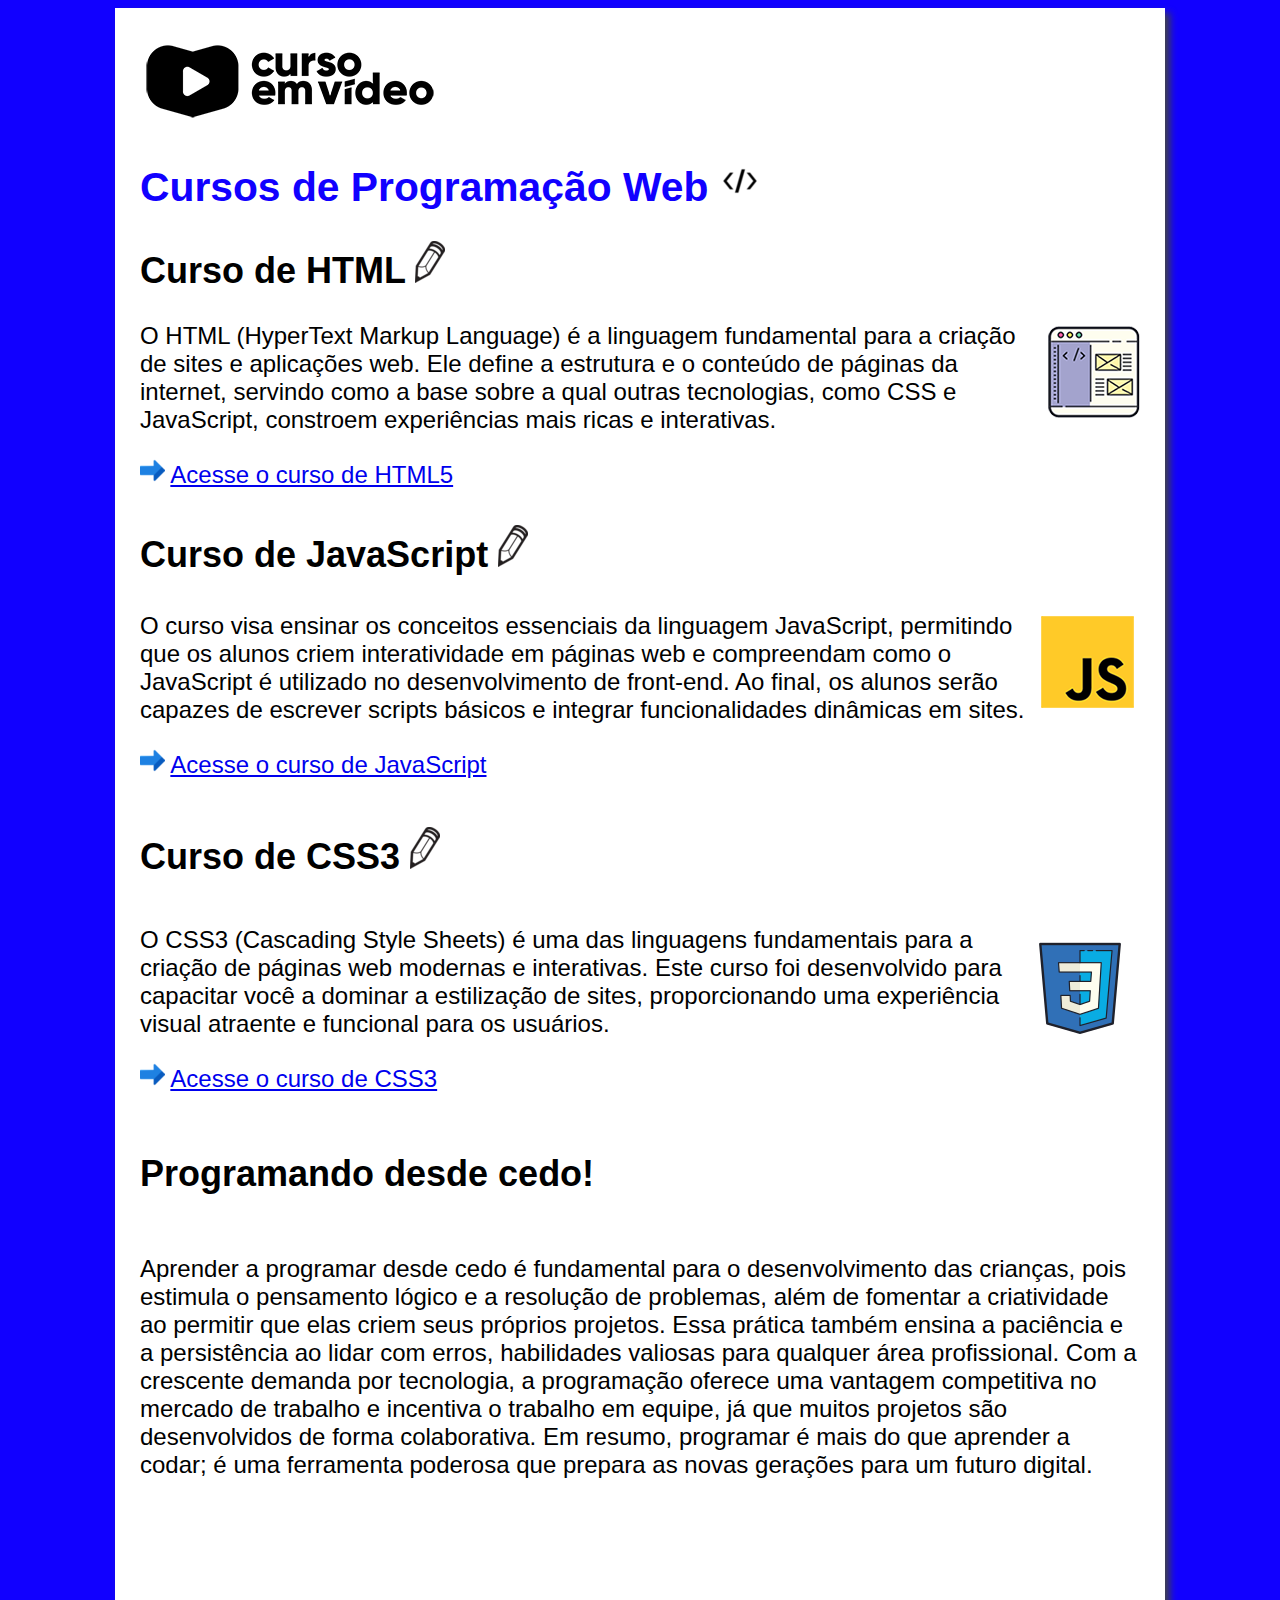
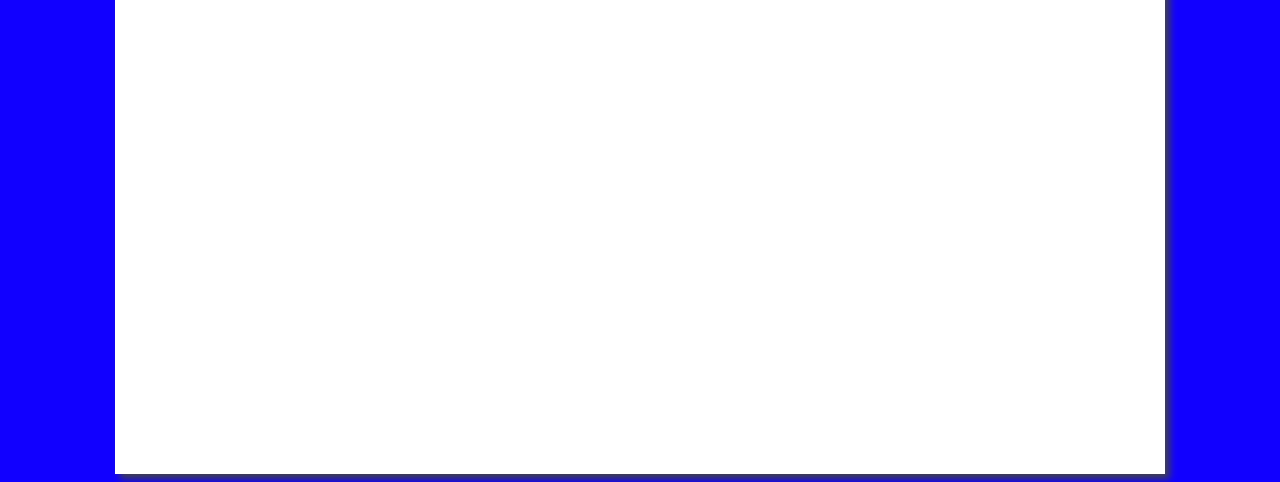
==== index.html @ a8f0a4af "delete criançaPC" ====
<!DOCTYPE html>
<html lang="pt-br">
<head>
    <meta charset="UTF-8">
    <meta name="viewport" content="width=device-width, initial-scale=1.0">
    <title>Cursos de Programação Grátis</title>
    <link rel="stylesheet" href="estilos/style.css">
</head>
<body>
    <main>
        <header>
            <img src="imagens/curso-em-video-pb.png" alt="Curso em Vídeo">
            <h1>Cursos de Programação Web <img src="imagens/html40.png" alt="lado"></h1>
        </header>
        <article>
            <h2>Curso de HTML <img src="imagens/lapisPB.png" alt="lapis"></h2>
            <img class="lado" src="imagens/curso-html-css.png" alt="Curso HTML">
            <p>O HTML (HyperText Markup Language) é a linguagem fundamental para a criação de sites e aplicações web. Ele define a estrutura e o conteúdo de páginas da internet, servindo como a base sobre a qual outras tecnologias, como CSS e JavaScript, constroem experiências mais ricas e interativas.</p>
            <p> <img src="imagens/setaazul.png" alt="seta"> <a href="cursohtml.html"> Acesse o curso de HTML5</a></p>
        <article>
            <h3>Curso de JavaScript <img src="imagens/lapisPB.png" alt="lapis"></h3>
            <img class="lado" src="imagens/curso-javascript.png" alt="Curso JavaScript">
            <p>O curso visa ensinar os conceitos essenciais da linguagem JavaScript, permitindo que os alunos criem interatividade em páginas web e compreendam como o JavaScript é utilizado no desenvolvimento de front-end. Ao final, os alunos serão capazes de escrever scripts básicos e integrar funcionalidades dinâmicas em sites.</p>
            <p> <img src="imagens/setaazul.png" alt="seta"> <a href="cursojavascript.html"> Acesse o curso de JavaScript</a></p>
        </article>
        <article>
            <h4>Curso de CSS3 <img src="imagens/lapisPB.png" alt="lapis"></h4>
            <img class="lado" src="imagens/icons8-css3-120.png" alt="Curso CSS3">
            <p>O CSS3 (Cascading Style Sheets) é uma das linguagens fundamentais para a criação de páginas web modernas e interativas. Este curso foi desenvolvido para capacitar você a dominar a estilização de sites, proporcionando uma experiência visual atraente e funcional para os usuários.</p>
            <p> <img src="imagens/setaazul.png" alt="seta"> <a href="cursocss5.html"> Acesse o curso de CSS3</a></p>
        </article>
        <article>
            <h5>Programando desde cedo!</h5>
            <p>Aprender a programar desde cedo é fundamental para o desenvolvimento das crianças, pois estimula o pensamento lógico e a resolução de problemas, além de fomentar a criatividade ao permitir que elas criem seus próprios projetos. Essa prática também ensina a paciência e a persistência ao lidar com erros, habilidades valiosas para qualquer área profissional. Com a crescente demanda por tecnologia, a programação oferece uma vantagem competitiva no mercado de trabalho e incentiva o trabalho em equipe, já que muitos projetos são desenvolvidos de forma colaborativa. Em resumo, programar é mais do que aprender a codar; é uma ferramenta poderosa que prepara as novas gerações para um futuro digital.
            </p>

            <iframe width="1000" height="540" src="https://www.youtube.com/embed/1abR0FEG16g?si=YV1_uqCperQpbJ9S" title="YouTube video player" frameborder="0" allow="accelerometer; autoplay; clipboard-write; encrypted-media; gyroscope; picture-in-picture; web-share" referrerpolicy="strict-origin-when-cross-origin" allowfullscreen></iframe>            
        </article>
    </main>
</body>
</html>
---- estilos/style.css ----
* {
    font-family: Arial, Helvetica, sans-serif;
    font-size: 24px;
}

body{
    background-color: rgb(17, 0, 255);

}

main {
    background-color: white;
    width: 1000px;
    margin: auto;
    padding: 25px;
    box-shadow: 5px 5px 7px rgb(65, 65, 73)
}
 h1{
    font-size: 1.7em;
    color: rgb(17, 0, 255);
 }

 h2{
    font-size: 1.5em;
 }

 h3 {
    font-size: 1.5em;
}

h4 {
    font-size: 1.5em;
}

h5 {
    font-size: 1.5em;
}

 img.lado {
    float: right;
 }
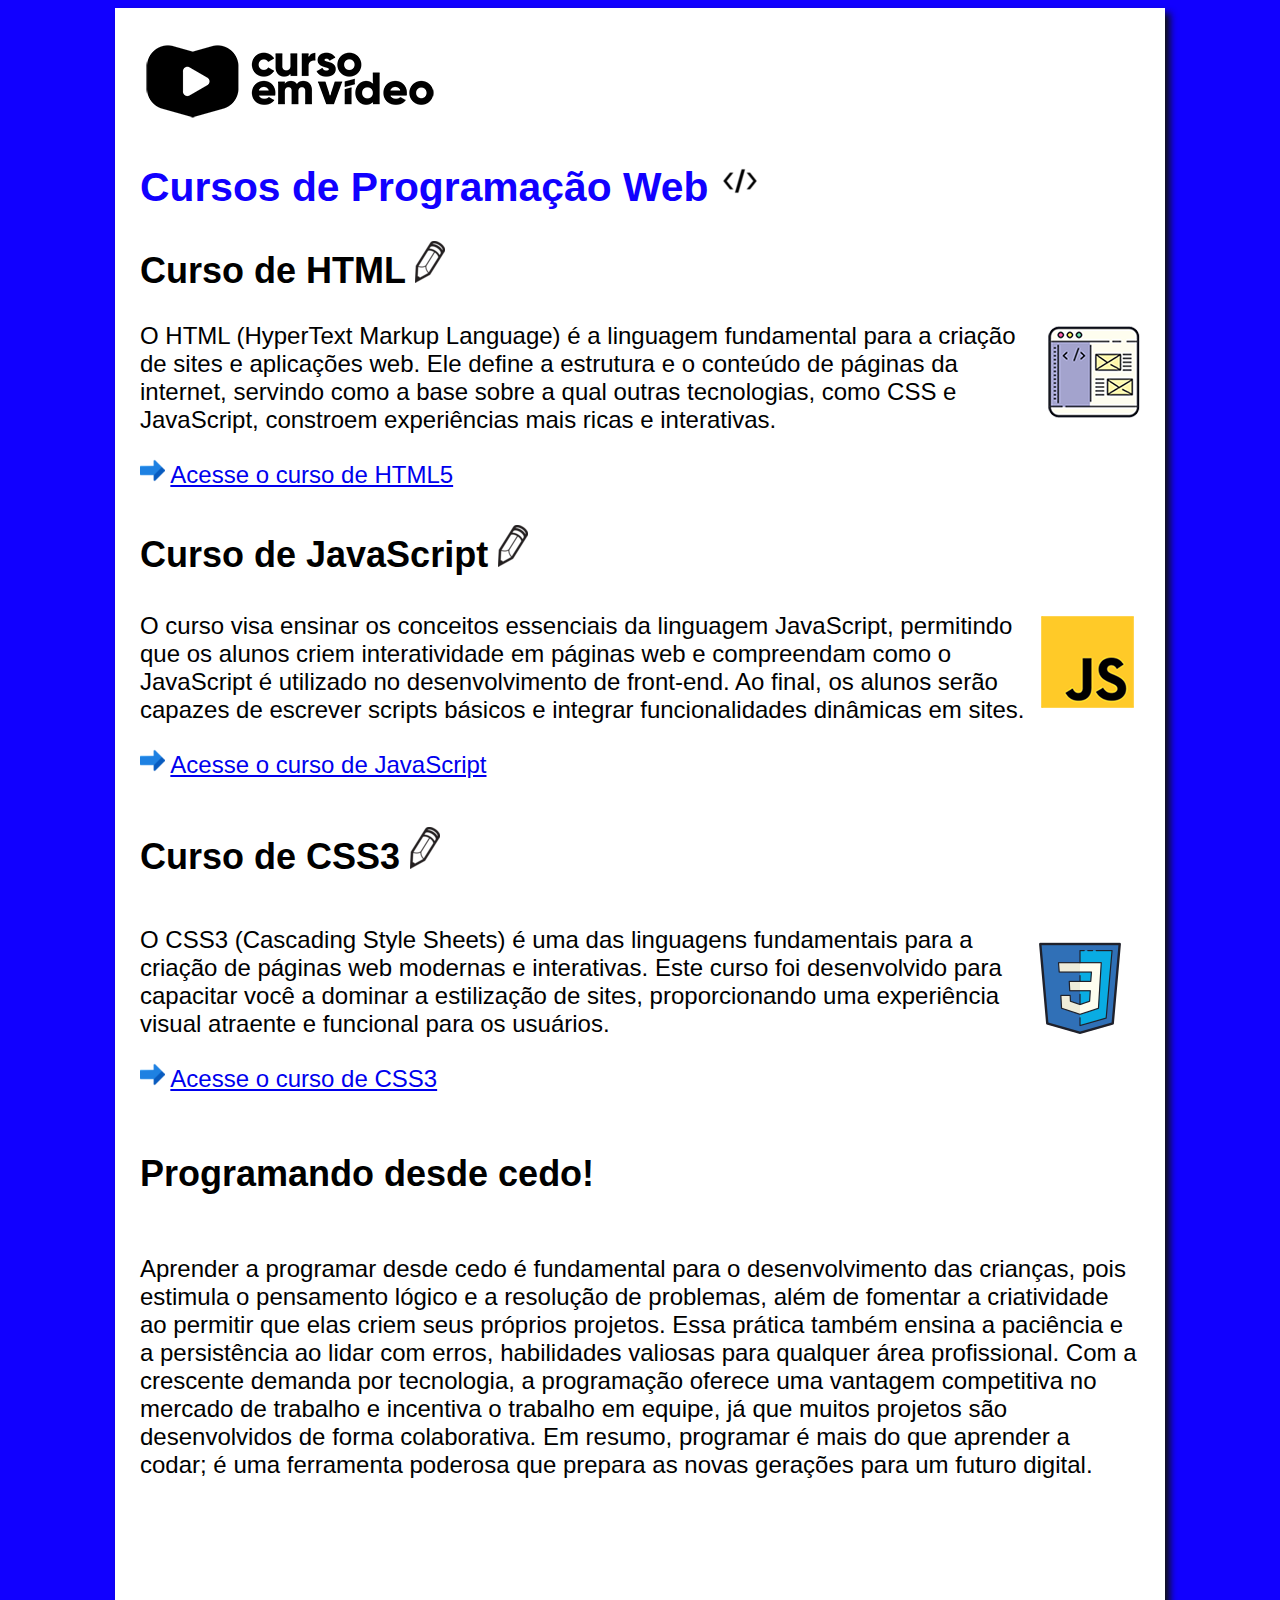
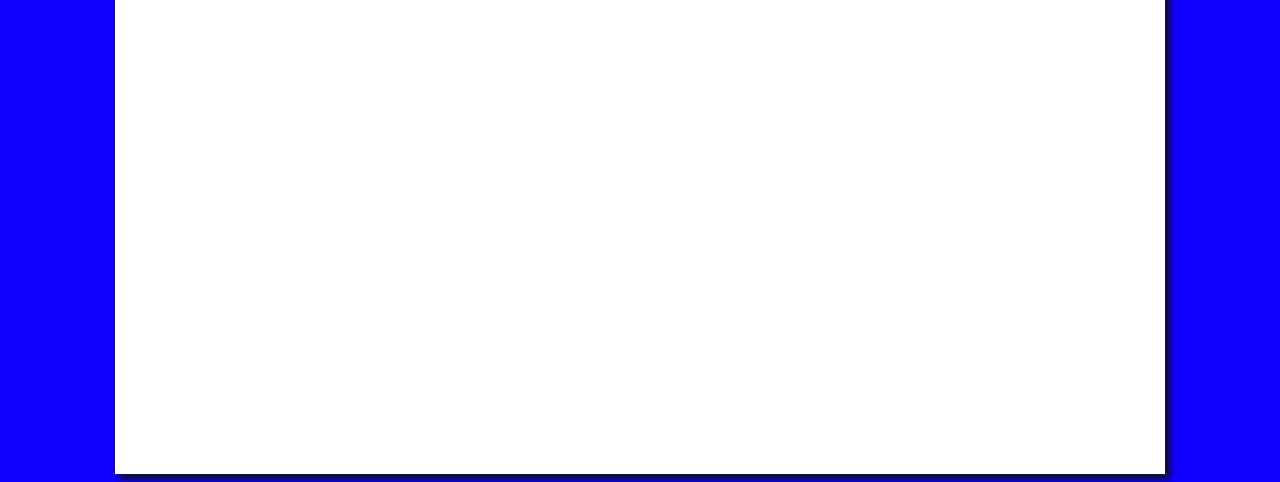
==== commit 49dded28: "teste media query" ====
--- a/index.html
+++ b/index.html
@@ -34,7 +34,7 @@
             <p>Aprender a programar desde cedo é fundamental para o desenvolvimento das crianças, pois estimula o pensamento lógico e a resolução de problemas, além de fomentar a criatividade ao permitir que elas criem seus próprios projetos. Essa prática também ensina a paciência e a persistência ao lidar com erros, habilidades valiosas para qualquer área profissional. Com a crescente demanda por tecnologia, a programação oferece uma vantagem competitiva no mercado de trabalho e incentiva o trabalho em equipe, já que muitos projetos são desenvolvidos de forma colaborativa. Em resumo, programar é mais do que aprender a codar; é uma ferramenta poderosa que prepara as novas gerações para um futuro digital.
             </p>
 
-            <iframe width="1000" height="540" src="https://www.youtube.com/embed/1abR0FEG16g?si=YV1_uqCperQpbJ9S" title="YouTube video player" frameborder="0" allow="accelerometer; autoplay; clipboard-write; encrypted-media; gyroscope; picture-in-picture; web-share" referrerpolicy="strict-origin-when-cross-origin" allowfullscreen></iframe>            
+            <iframe class="edu" width="1000" height="540" src="https://www.youtube.com/embed/1abR0FEG16g?si=YV1_uqCperQpbJ9S" title="YouTube video player" frameborder="0" allow="accelerometer; autoplay; clipboard-write; encrypted-media; gyroscope; picture-in-picture; web-share" referrerpolicy="strict-origin-when-cross-origin" allowfullscreen></iframe>            
         </article>
     </main>
 </body>
--- a/estilos/style.css
+++ b/estilos/style.css
@@ -1,4 +1,4 @@
-* {
+*{
     font-family: Arial, Helvetica, sans-serif;
     font-size: 24px;
 }
@@ -13,31 +13,33 @@
     width: 1000px;
     margin: auto;
     padding: 25px;
-    box-shadow: 5px 5px 7px rgb(65, 65, 73)
+    box-shadow: 5px 5px 7px rgb(17, 17, 17)
 }
  h1{
     font-size: 1.7em;
     color: rgb(17, 0, 255);
  }
 
- h2{
+ h2, h3, h4, h5{
     font-size: 1.5em;
  }
-
- h3 {
-    font-size: 1.5em;
-}
-
-h4 {
-    font-size: 1.5em;
-}
-
-h5 {
-    font-size: 1.5em;
-}
 
  img.lado {
     float: right;
  }
 
+ @media(max-width: 450px) {
+    main{
+        background-color: white;
+        width: 450px;
+        margin: flex;
+        padding: 25px;
+        box-shadow: 5px 5px 7px rgb(17, 17, 17);
+    }
+    iframe.edu{
+        width: 450px;
+        height: 300px;
+    }
+ }
 
+
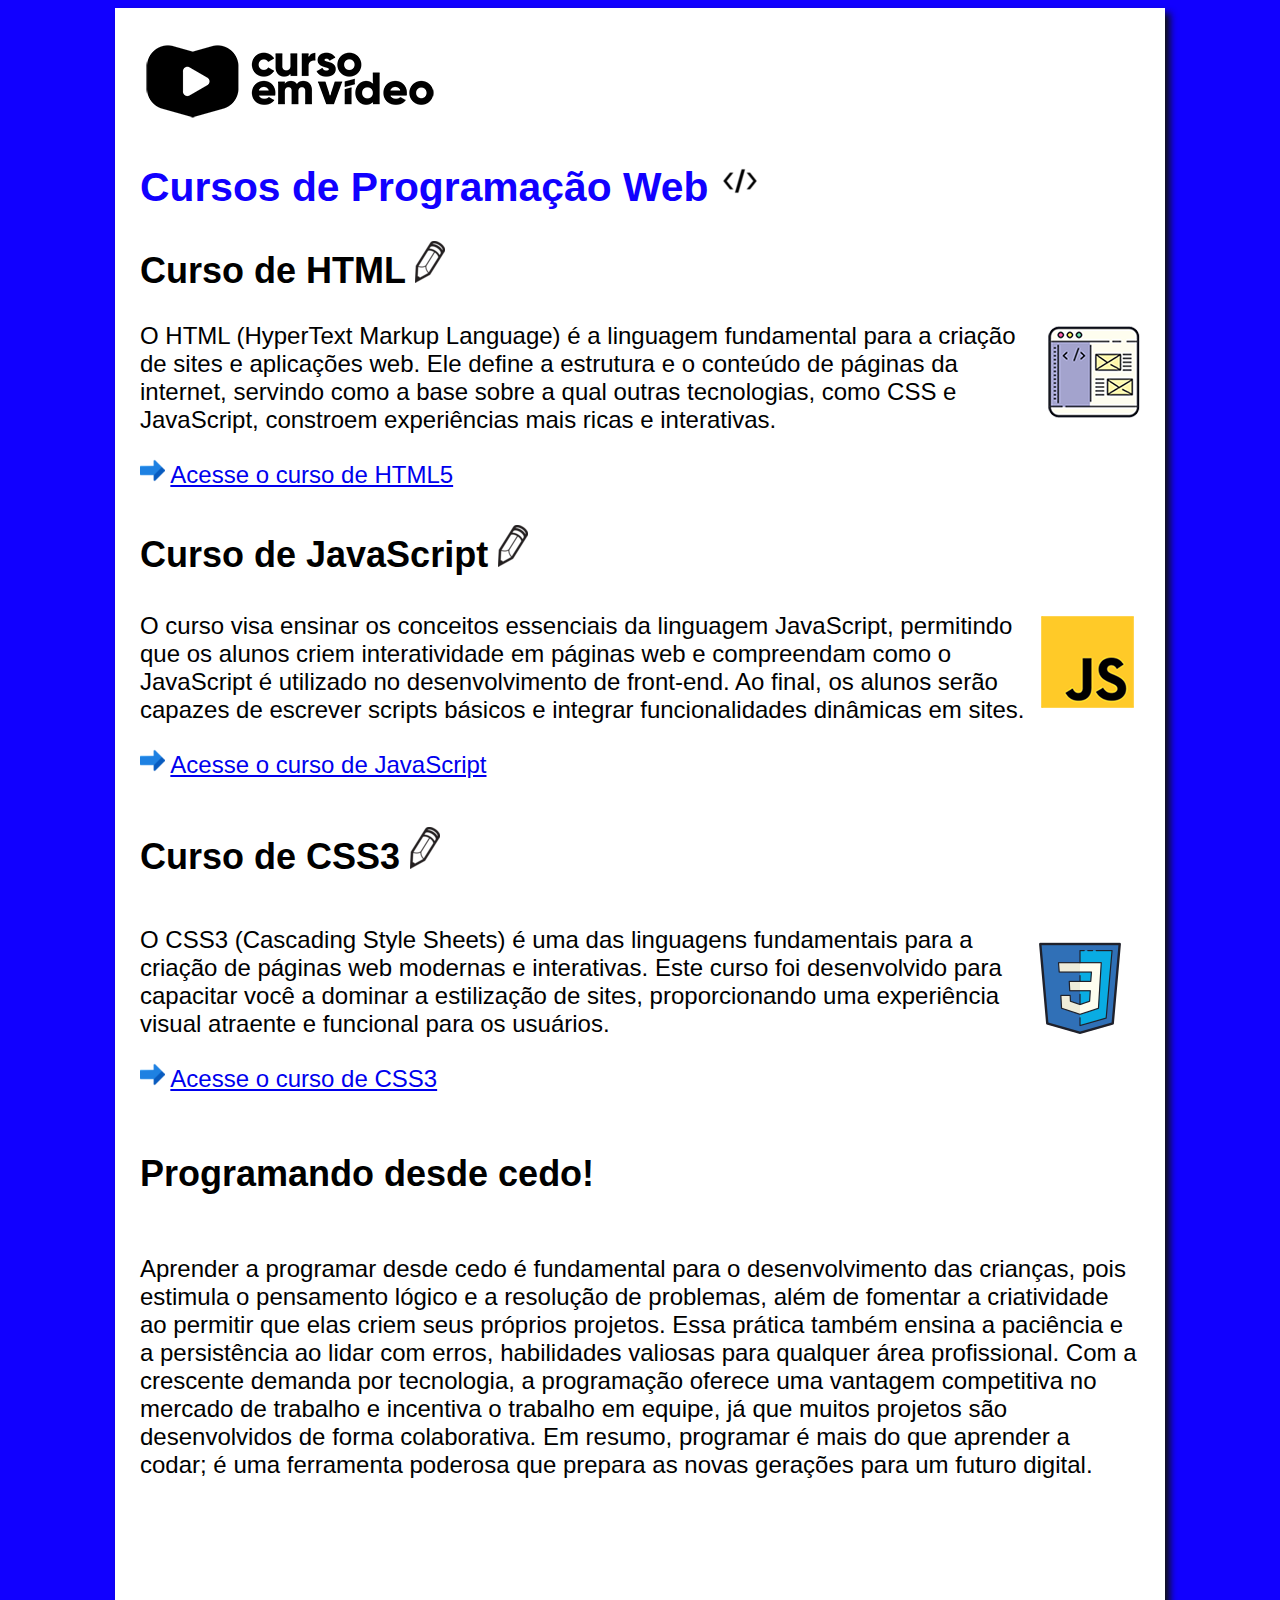
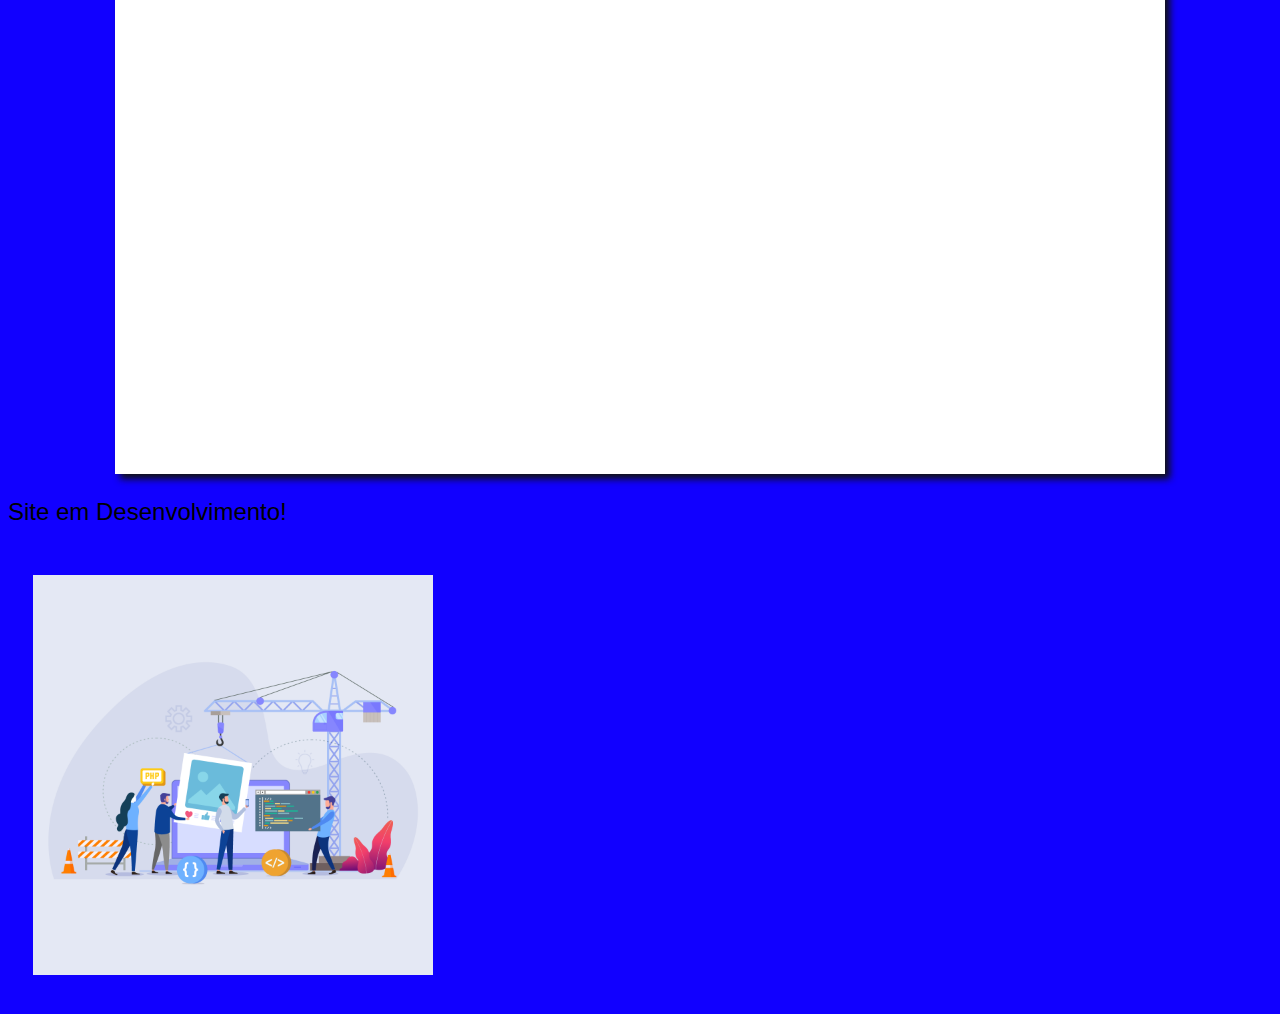
==== commit 67512647: "responsividade mobile" ====
--- a/index.html
+++ b/index.html
@@ -36,6 +36,8 @@
 
             <iframe class="edu" width="1000" height="540" src="https://www.youtube.com/embed/1abR0FEG16g?si=YV1_uqCperQpbJ9S" title="YouTube video player" frameborder="0" allow="accelerometer; autoplay; clipboard-write; encrypted-media; gyroscope; picture-in-picture; web-share" referrerpolicy="strict-origin-when-cross-origin" allowfullscreen></iframe>            
         </article>
-    </main>
+    </main
+    ><p>Site em Desenvolvimento!</p>
+    <img class="work" src="imagens/SiteManuteção.png" alt="Manutenção">
 </body>
 </html>--- a/estilos/style.css
+++ b/estilos/style.css
@@ -28,6 +28,11 @@
     float: right;
  }
 
+ img.work{
+    width: 400px;
+    padding: 25px;
+ }
+
  @media(max-width: 450px) {
     main{
         background-color: white;
@@ -40,6 +45,10 @@
         width: 450px;
         height: 300px;
     }
+    img.work{
+        width: 200px
+    }
+
  }
 
 
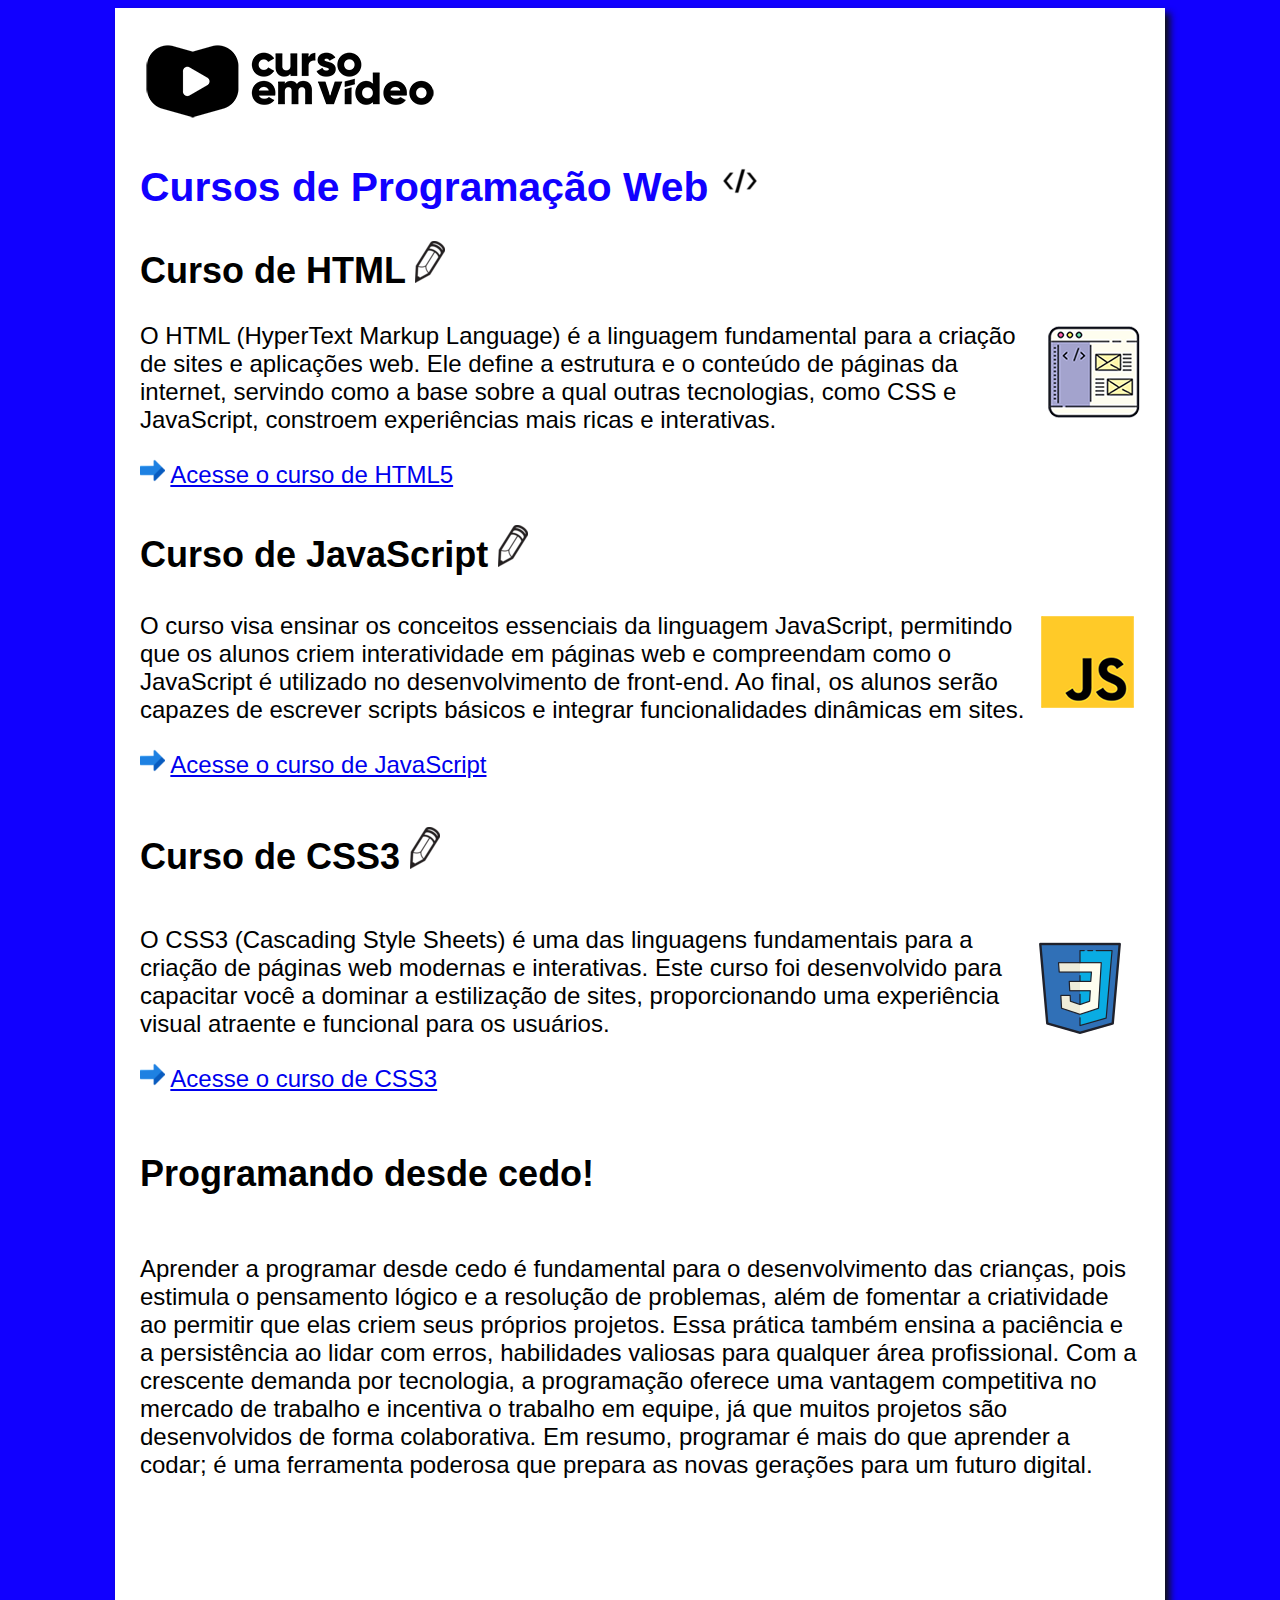
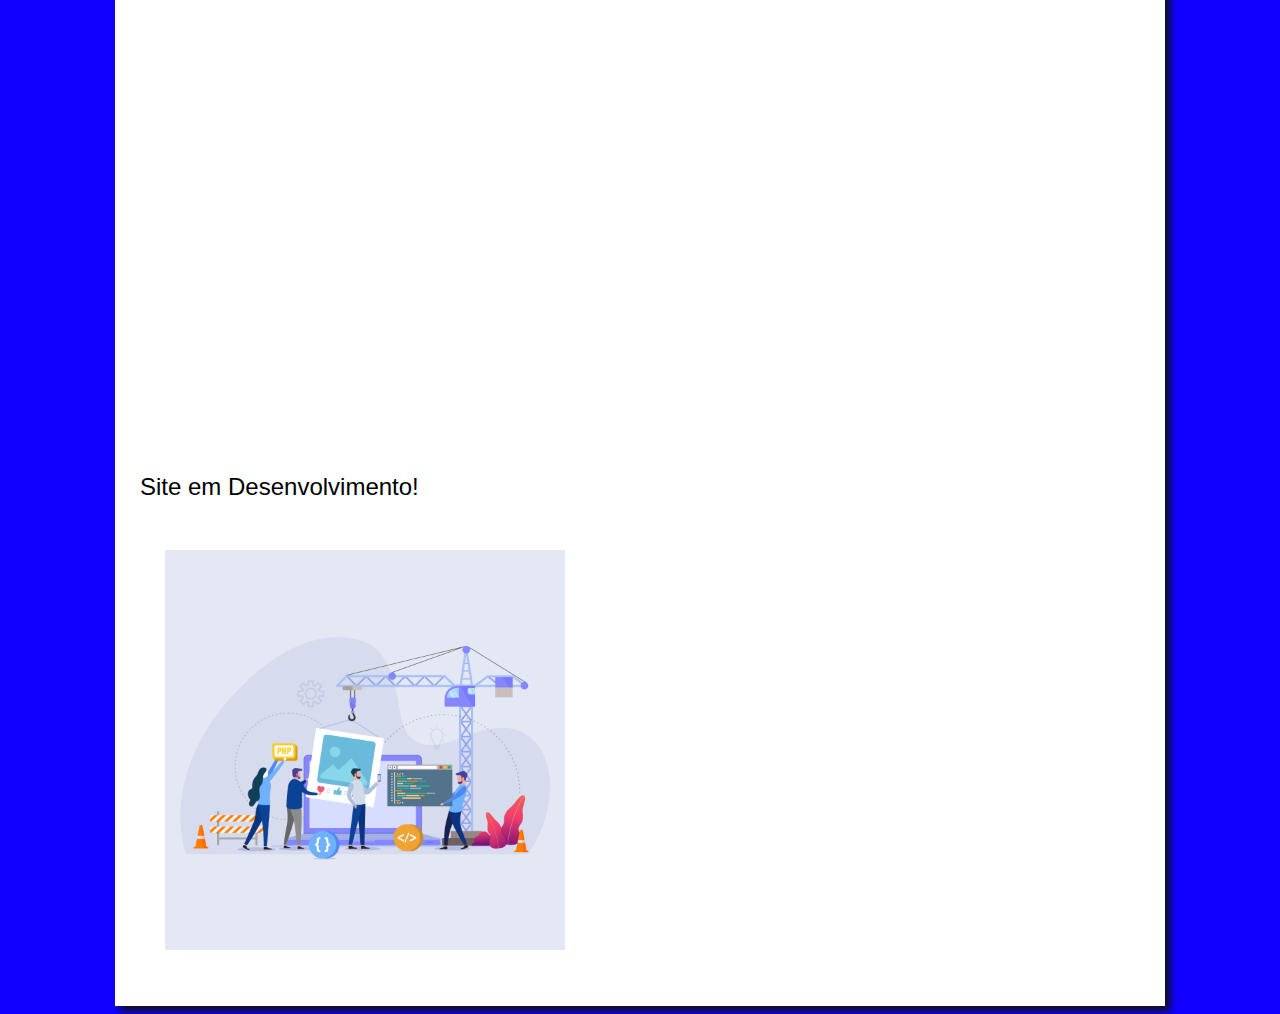
==== commit 6cebf12d: "site em desen" ====
--- a/index.html
+++ b/index.html
@@ -36,8 +36,8 @@
 
             <iframe class="edu" width="1000" height="540" src="https://www.youtube.com/embed/1abR0FEG16g?si=YV1_uqCperQpbJ9S" title="YouTube video player" frameborder="0" allow="accelerometer; autoplay; clipboard-write; encrypted-media; gyroscope; picture-in-picture; web-share" referrerpolicy="strict-origin-when-cross-origin" allowfullscreen></iframe>            
         </article>
-    </main
-    ><p>Site em Desenvolvimento!</p>
-    <img class="work" src="imagens/SiteManuteção.png" alt="Manutenção">
+        <p>Site em Desenvolvimento!</p>
+        <img class="work" src="imagens/SiteManuteção.png" alt="Manutenção">
+    </main>
 </body>
 </html>--- a/estilos/style.css
+++ b/estilos/style.css
@@ -46,7 +46,9 @@
         height: 300px;
     }
     img.work{
-        width: 200px
+        width: 200px;
+        padding: 25px;
+        
     }
 
  }
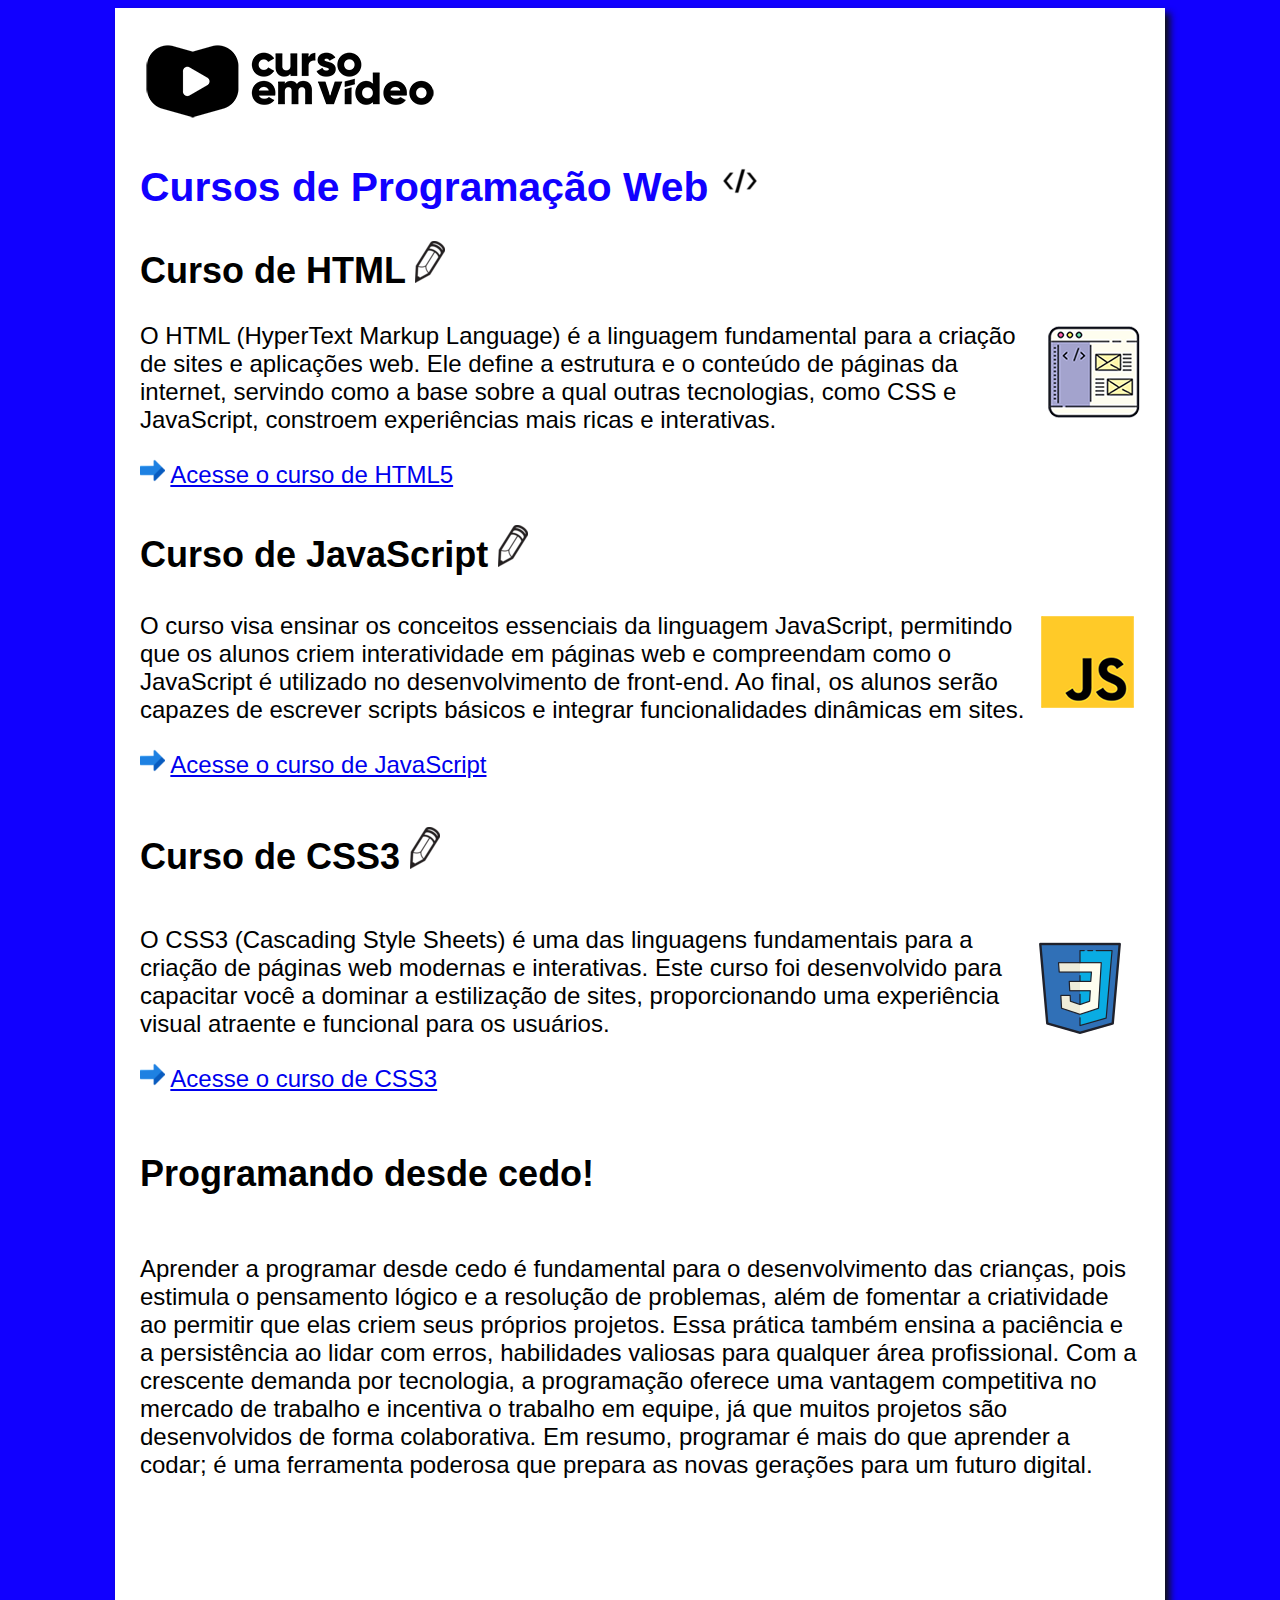
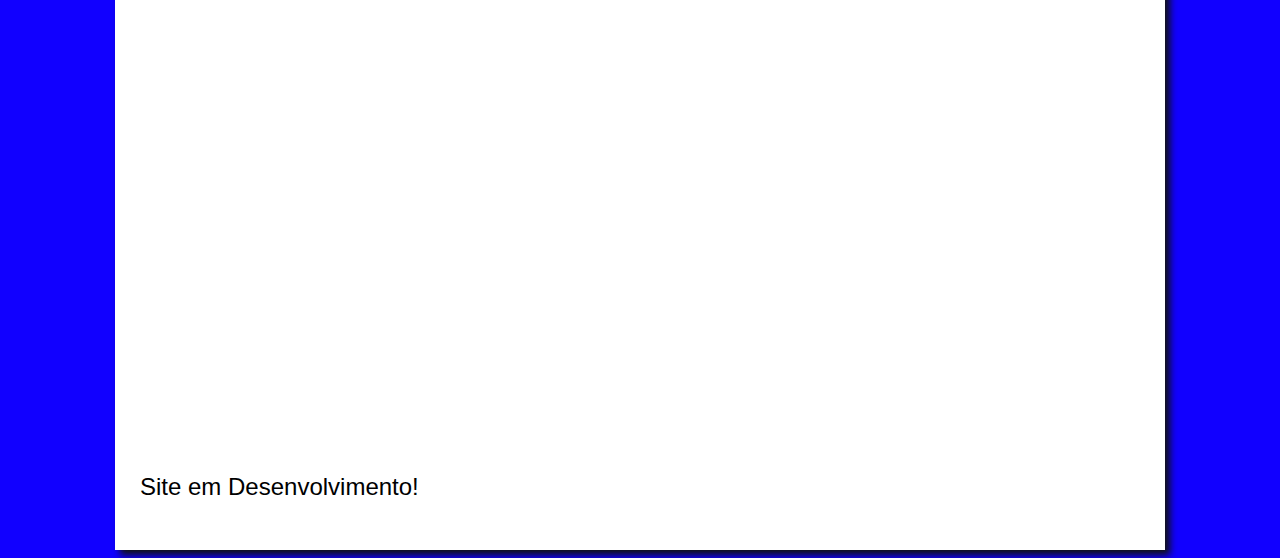
==== commit 21de4bd4: "site em des" ====
--- a/index.html
+++ b/index.html
@@ -37,7 +37,6 @@
             <iframe class="edu" width="1000" height="540" src="https://www.youtube.com/embed/1abR0FEG16g?si=YV1_uqCperQpbJ9S" title="YouTube video player" frameborder="0" allow="accelerometer; autoplay; clipboard-write; encrypted-media; gyroscope; picture-in-picture; web-share" referrerpolicy="strict-origin-when-cross-origin" allowfullscreen></iframe>            
         </article>
         <p>Site em Desenvolvimento!</p>
-        <img class="work" src="imagens/SiteManuteção.png" alt="Manutenção">
     </main>
 </body>
 </html>--- a/estilos/style.css
+++ b/estilos/style.css
@@ -28,11 +28,6 @@
     float: right;
  }
 
- img.work{
-    width: 400px;
-    padding: 25px;
- }
-
  @media(max-width: 450px) {
     main{
         background-color: white;
@@ -45,12 +40,6 @@
         width: 450px;
         height: 300px;
     }
-    img.work{
-        width: 200px;
-        padding: 25px;
-        
-    }
-
- }
+}
 
 
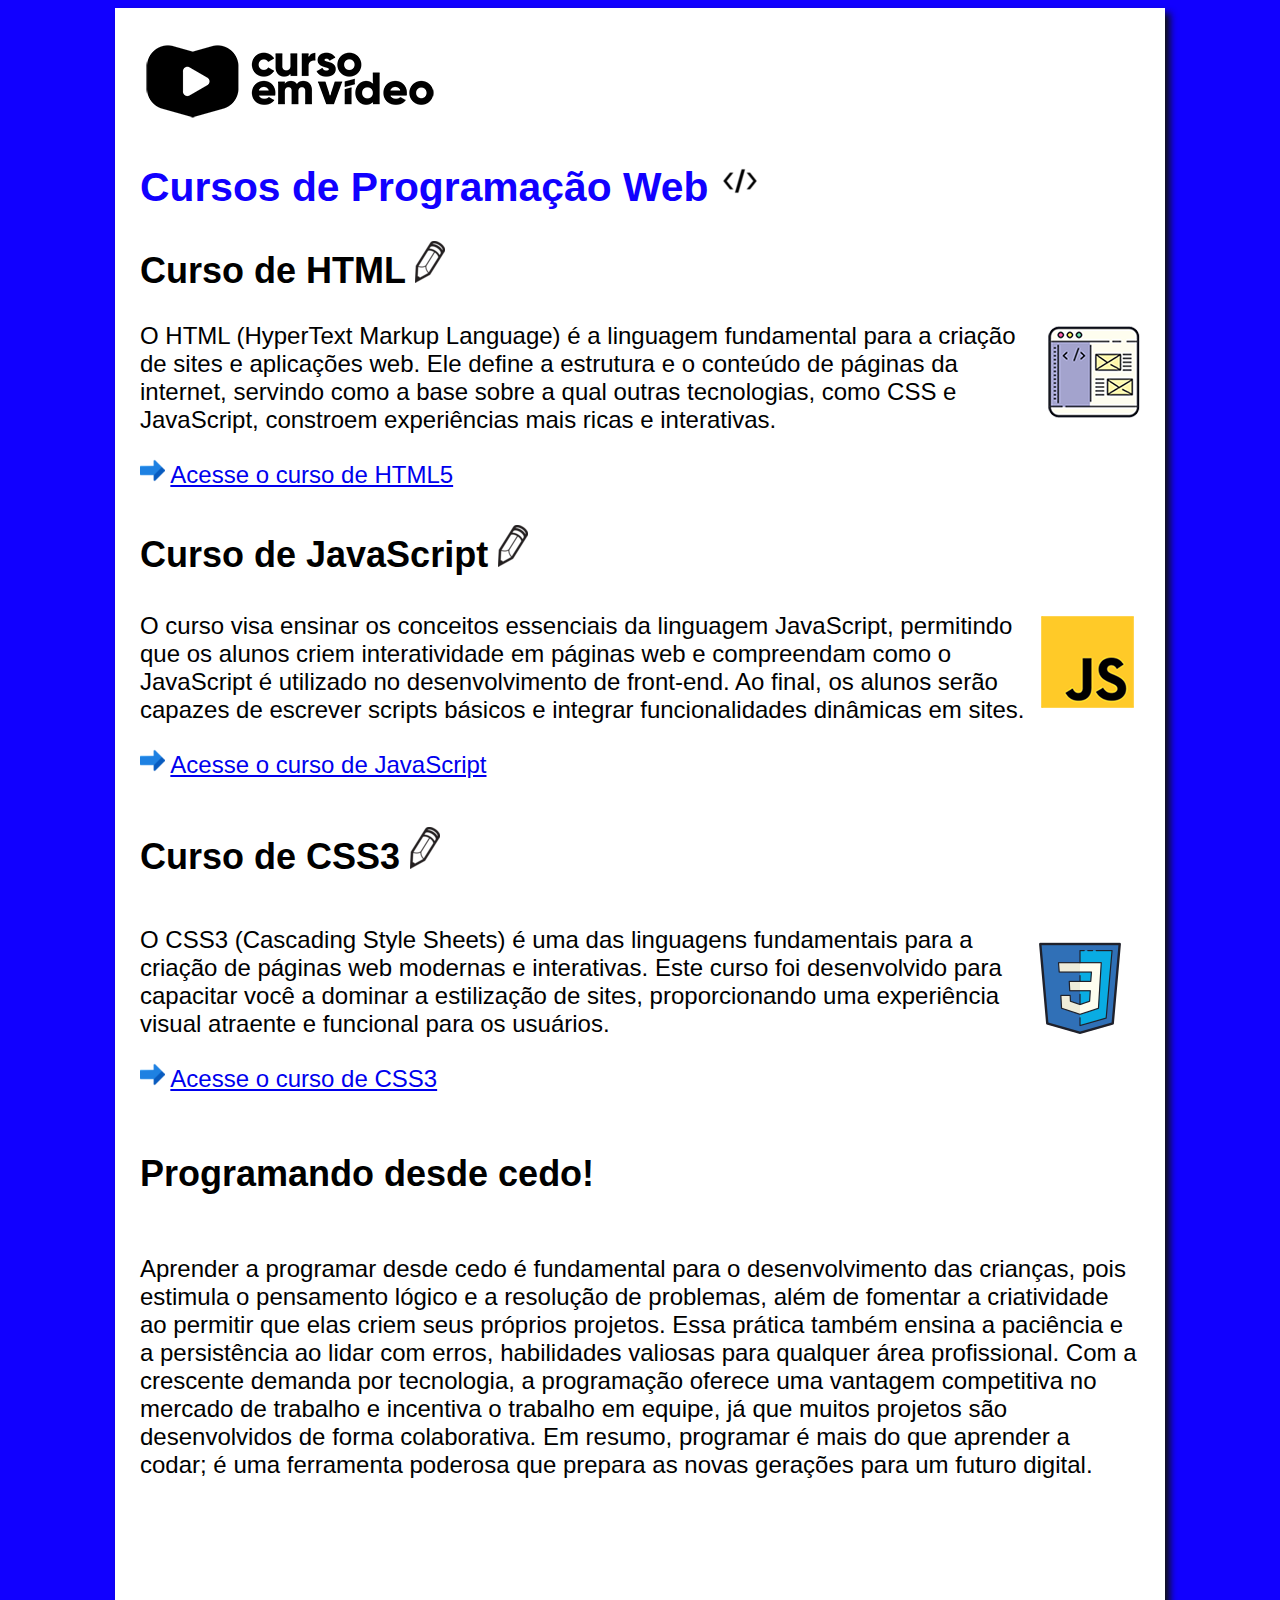
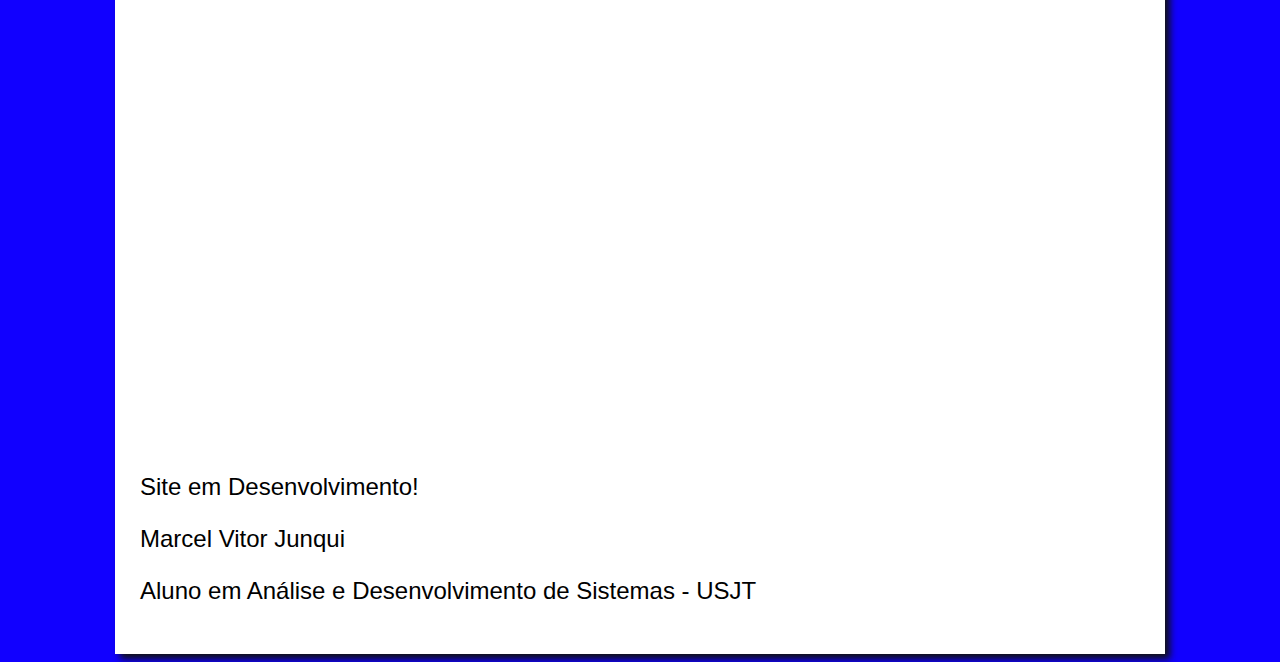
==== commit 4f0aac71: "inclusão de rodapé aluno" ====
--- a/index.html
+++ b/index.html
@@ -37,6 +37,8 @@
             <iframe class="edu" width="1000" height="540" src="https://www.youtube.com/embed/1abR0FEG16g?si=YV1_uqCperQpbJ9S" title="YouTube video player" frameborder="0" allow="accelerometer; autoplay; clipboard-write; encrypted-media; gyroscope; picture-in-picture; web-share" referrerpolicy="strict-origin-when-cross-origin" allowfullscreen></iframe>            
         </article>
         <p>Site em Desenvolvimento!</p>
+        <p>Marcel Vitor Junqui</p>
+        <p>Aluno em Análise e Desenvolvimento de Sistemas - USJT</p>
     </main>
 </body>
 </html>